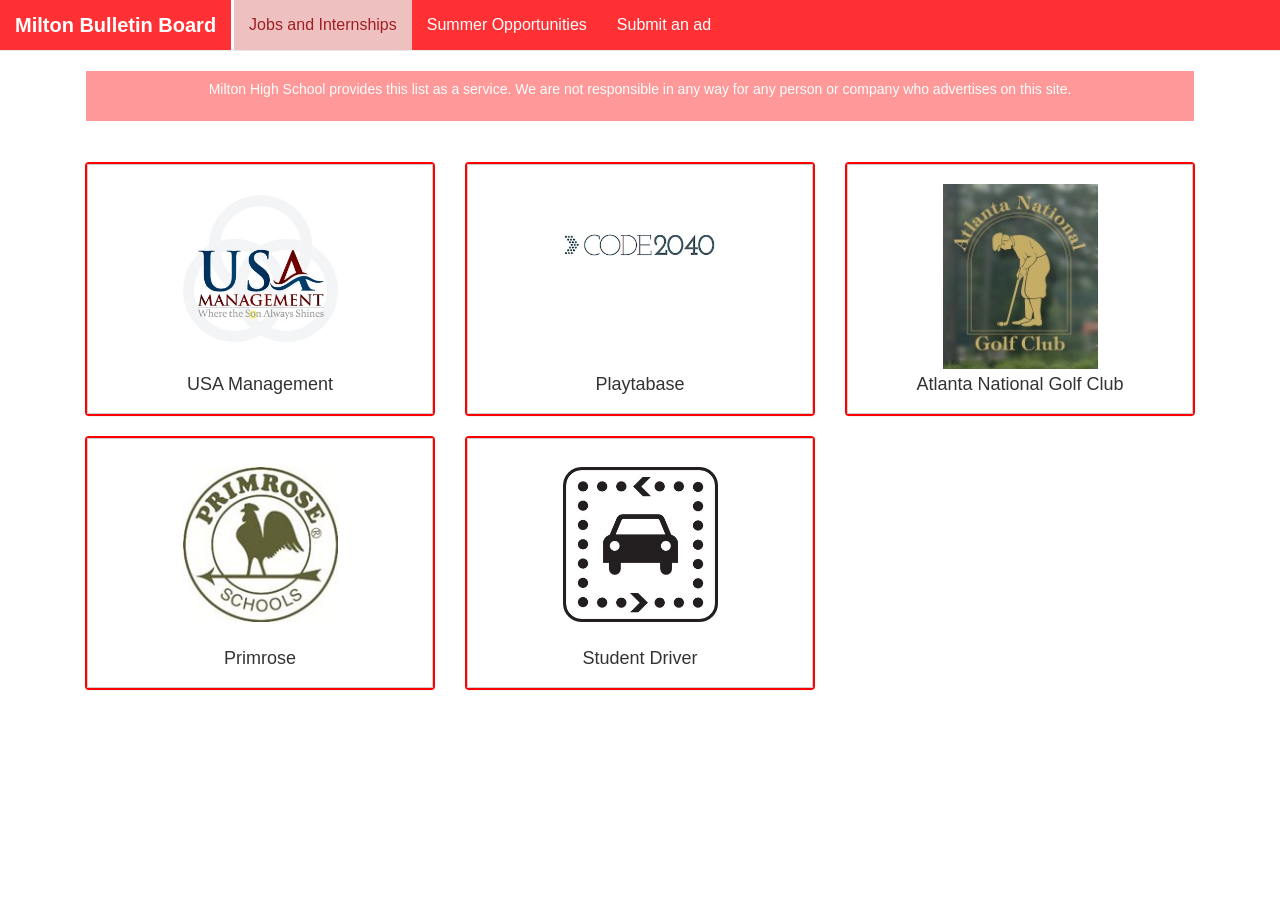
==== index.html @ a95ff132 "Automated commit at 2014-05-06 20:13:48 UTC by middleman-deploy 0.2.3" ====
<!DOCTYPE html>
<!--[if lt IE 7]>      <html class="no-js lt-ie9 lt-ie8 lt-ie7"> <![endif]-->
<!--[if IE 7]>         <html class="no-js lt-ie9 lt-ie8"> <![endif]-->
<!--[if IE 8]>         <html class="no-js lt-ie9"> <![endif]-->
<!--[if gt IE 8]><!--> <html class="no-js"> <!--<![endif]-->
    <head>
        <meta charset="utf-8">
        <meta http-equiv="X-UA-Compatible" content="IE=edge,chrome=1">
        <!-- Use title if it's in the page YAML frontmatter -->
        <title>Milton Job Board</title>
        <meta name="description" content="">
        <meta name="viewport" content="width=device-width, initial-scale=1 minimal-ui">

        <!-- Place favicon.ico and apple-touch-icon.png in the root directory -->

        <link rel="stylesheet" href="css/normalize.css">
        <link rel="stylesheet" href="css/main.css">
        <link rel="stylesheet" href="//netdna.bootstrapcdn.com/bootstrap/3.1.1/css/bootstrap.min.css">
        <link href="/css/mhsboard.css" rel="stylesheet" type="text/css" />
        <script src="js/vendor/modernizr-2.6.1.min.js"></script>
    </head>
    <body class = "index">
        <!--[if lt IE 7]>
            <p class="chromeframe">You are using an outdated browser. <a href="http://browsehappy.com/">Upgrade your browser today</a> or <a href="http://www.google.com/chromeframe/?redirect=true">install Google Chrome Frame</a> to better experience this site.</p>
        <![endif]-->
        <nav class="navbar navbar-default navbar-fixed-top" role="navigation">
  <div class="container-fluid">
    <!-- Brand and toggle get grouped for better mobile display -->
    <div class="navbar-header">
      <button type="button" class="navbar-toggle" data-toggle="collapse" data-target="#bs-example-navbar-collapse-1">
        <span class="sr-only">Toggle navigation</span>
        <span class="icon-bar"></span>
        <span class="icon-bar"></span>
        <span class="icon-bar"></span>
      </button>
      <a class="navbar-brand">Milton Bulletin Board</a>
    </div>

    <!-- Collect the nav links, forms, and other content for toggling -->
    <div class="collapse navbar-collapse" id="bs-example-navbar-collapse-1">
      <ul class="nav navbar-nav">
        <li id = "index"><a href="/">Jobs and Internships</a></li>
        <li id = "summer"><a href="/summer.html">Summer Opportunities</a></li>
        <li id = "submit"><a href="/submit.html">Submit an ad</a></li>
      </ul>
    </div><!-- /.navbar-collapse -->
  </div><!-- /.container-fluid -->
</nav>

    <div class="container" style="display: block; padding-top: 70px " >
    <nav class="navbar" style="text-align:center; " role="navigation">
  <div class="container-fluid">
    <!-- Brand and toggle get grouped for better mobile display -->
    <center><div class="navbar " style="color:white; align:center; background-color: #FF9898; border-radius: 0;">
      <h5 style="text-align: center; align:center;">Milton High School provides this list as a service. We are not responsible in any way for any person or company who advertises on this site.</h5>
    </div></center>
  </div><!-- /.container-fluid -->
</nav>

            <!--To Create New ad Copy from here-->
    <div class="col-lg-4 col-md-4 col-sm-4" style="display: block;">
        <div class="panel" style="display: block;" >

                <div align=center class="buttons" style="display: block;">
                    <a class="btn btn-lg btn-default job-button" style = "background-image: url('img/usamgmt.jpg');" data-toggle="modal" data-target="#Modalusamgmt" ><!--Background Image and Modal Id-->
                    <div >
                        <h4 class = "btn-text" style="position:relative; top: 190px;"><!--Short Description-->
                            USA Management
                        </h4>
                    </div>
                    </a>

                    <br>
                </div>
        </div>

        <div class="modal fade" id="Modalusamgmt" tabindex="-1" role="dialog" aria-labelledby="myModalLabel" aria-hidden="true"><!--Change Modal ID-->
            <div class="modal-dialog">
                <div class="modal-content">
                    <div class="modal-header">
                        <button type="button" class="close" data-dismiss="modal" aria-hidden="true">&times;</button>
                        <h2 class="modal-title" id="myModalLabel">USA Management</h2><!--Popup Header-->
                    </div>
                    <div class="modal-body">
                        <h3>Description</h3><!--Description-->
                            <p>For over 30 years, USA Management has been managing numerous aquatic facilities. Currently, human resources have been hiring young adults interested in obtaining a job this summer. Although we hire many high school-college age students, we encourage youth leaders, and individuals currently in an education field (Coaches, Teachers, etc) to apply as well. Due to the seasonality of a lifeguard position, many individuals find working for USA Management during the summer beneficial while working in education. Available positions include aquatic director, pool manager, lifeguards, concessions, admissions, and swim instructors. We offer full and part time hours, excellent wages (up to $15 an hour), and flexible schedules.</p>
                        <h3>Requirements</h3><!--Requirements-->
                        <ul>
                            <li>3.0 GPA</li>
                            <li>Involved in extracurricular activities.</li>
                            <li>CPR and life Guard Certified by April 2014</li>
                        </ul>
                        <h3>How to Apply</h3><!--Apply-->
                            <p>Apply online at www.usamanagement.com or call (877) 248-1872.
If there are issues, contact Jonathan.
</p>
                        <h3>Contact</h3><!--Contact-->
                                <p>
                                USA Management<br>
                                Phone: (877) 248-1872<br>
                                Address: 1073 Green Street Roswell, GA 30075<br>
                                Website: <a href="http://www.usamanagement.com " target="_blank">http://www.usamanagement.com</a><br>
                                We also have Facebook, Twitter, Pinterest, and Instagram pages

                            </p>

                    </div>
                    <div class="modal-footer">
                        <button type="button" class="btn btn-default btn-close-modal" data-dismiss="modal">Close</button>
                    </div>
                </div>
            </div>
        </div>
    </div>

<!--To Here-->

    <!--To Create New ad Copy from here-->
    <div class="col-lg-4 col-md-4 col-sm-4" style="display: block;">
        <div class="panel" style="display: block;" >

                <div align=center class="buttons" style="display: block;">
                    <a class="btn btn-lg btn-default job-button" style = "background-image: url('img/playtabase.jpg');" data-toggle="modal" data-target="#Modalplaytabase" ><!--Background Image and Modal Id-->
                    <div >
                        <h4 class = "btn-text" style="position:relative; top: 190px;"><!--Short Description-->
                            Playtabase
                        </h4>
                    </div>
                    </a>

                    <br>
                </div>
        </div>

        <div class="modal fade" id="Modalplaytabase" tabindex="-1" role="dialog" aria-labelledby="myModalLabel" aria-hidden="true"><!--Change Modal ID-->
            <div class="modal-dialog">
                <div class="modal-content">
                    <div class="modal-header">
                        <button type="button" class="close" data-dismiss="modal" aria-hidden="true">&times;</button>
                        <h2 class="modal-title" id="myModalLabel">Playtabase</h2><!--Popup Header-->
                    </div>
                    <div class="modal-body">
                        <h3>Description</h3><!--Description-->
                            <p>Playtabase is excited that you are interested in applying to be a CODE2040 Fellow! If you're an awesome coder, an undergraduate or graduate student returning to school in fall 2014, and you're interested in a fast-paced software development internship at a top tech company, then you're in the right place! Your summer will consist of a software development internship with a top tech company, individual mentoring, a speaker series, workshops, coaching, and more. Come meet executives at tech powerhouses like Google and Facebook, pick the brains of partners at leading venture firms, and get mentored by founders and senior engineers, all while pushing code at a top Silicon Valley company.</p>
                        <h3>Requirements</h3><!--Requirements-->
                        <ul>
                            <li>Currently in college or grad school</li>
                            <li>Majoring in Computer Science or related Computer Engineering, Electrical Engineering degree.</li>
                            <li>Black or Latino</li>
                        </ul>
                        <h3>How to Apply</h3><!--Apply-->
                            <p>Apply online at <a href = "http://www.code2040.cerebrotalent.com">www.code2040.cerebrotalent.com</a> through a Google, LinkedIn, or Facebook account.
</p>
                        <h3>Contact</h3><!--Contact-->
                                <p>
                                Playtabase<br>
                                Muhammad Abdurrahaman<br>
                                Website: <a href="http://www.code2040.cerebrotalent.com " target="_blank">www.code2040.cerebrotalent.com</a><br>

                            </p>

                    </div>
                    <div class="modal-footer">
                        <button type="button" class="btn btn-default btn-close-modal" data-dismiss="modal">Close</button>
                    </div>
                </div>
            </div>
        </div>
    </div>

<!--To Here-->

    <!--To Create New ad Copy from here-->
    <div class="col-lg-4 col-md-4 col-sm-4" style="display: block;">
        <div class="panel" style="display: block;" >

                <div align=center class="buttons" style="display: block;">
                    <a class="btn btn-lg btn-default job-button" style = "background-image: url('img/atlnatlgolf.jpg');" data-toggle="modal" data-target="#Modalatlnatlgolf" ><!--Background Image and Modal Id-->
                    <div >
                        <h4 class = "btn-text" style="position:relative; top: 190px;"><!--Short Description-->
                            Atlanta National Golf Club
                        </h4>
                    </div>
                    </a>

                    <br>
                </div>
        </div>

        <div class="modal fade" id="Modalatlnatlgolf" tabindex="-1" role="dialog" aria-labelledby="myModalLabel" aria-hidden="true"><!--Change Modal ID-->
            <div class="modal-dialog">
                <div class="modal-content">
                    <div class="modal-header">
                        <button type="button" class="close" data-dismiss="modal" aria-hidden="true">&times;</button>
                        <h2 class="modal-title" id="myModalLabel">Atlanta National Golf Club</h2><!--Popup Header-->
                    </div>
                    <div class="modal-body">
                        <h3>Description</h3><!--Description-->
                            <p>The Atlanta National Golf Club in Milton, Georgia is owned and managed by Sequoia Golf who also owns White Column Golf and Country Club as well as Polofield Golf and Country Club. They have several job opportunities for part time and summer employment for students who might be interested. They will be trained and will be given every opportunity to learn the Club Hosportality Business which will help them no matter what profession they might choose.</p>
                        <h3>Requirements</h3><!--Requirements-->
                        <ul>
                            <li>High school student</li>
                        </ul>
                        <h3>How to Apply</h3><!--Apply-->
                            <p>To apply, call either 770-407-1439 or 770-265-5871</p>
                        <h3>Contact</h3><!--Contact-->
                                <p>
                                Leonard Tate<br>
                                Phone: 770-407-1439 or 770-265-5871<br>
                                Address: 350 Tournament Players Drive<br>
                                Website: <a href="http://www.atlantanationalgolfclub.com/ " target="_blank">http://www.atlantanationalgolfclub.com/</a><br>

                            </p>

                    </div>
                    <div class="modal-footer">
                        <button type="button" class="btn btn-default btn-close-modal" data-dismiss="modal">Close</button>
                    </div>
                </div>
            </div>
        </div>
    </div>

<!--To Here-->

    <!--To Create New ad Copy from here-->
    <div class="col-lg-4 col-md-4 col-sm-4" style="display: block;">
        <div class="panel" style="display: block;" >

                <div align=center class="buttons" style="display: block;">
                    <a class="btn btn-lg btn-default job-button" style = "background-image: url('img/primrose.jpg');" data-toggle="modal" data-target="#Modalprimrose" ><!--Background Image and Modal Id-->
                    <div >
                        <h4 class = "btn-text" style="position:relative; top: 190px;"><!--Short Description-->
                            Primrose
                        </h4>
                    </div>
                    </a>

                    <br>
                </div>
        </div>

        <div class="modal fade" id="Modalprimrose" tabindex="-1" role="dialog" aria-labelledby="myModalLabel" aria-hidden="true"><!--Change Modal ID-->
            <div class="modal-dialog">
                <div class="modal-content">
                    <div class="modal-header">
                        <button type="button" class="close" data-dismiss="modal" aria-hidden="true">&times;</button>
                        <h2 class="modal-title" id="myModalLabel">Primrose School of Alpharetta</h2><!--Popup Header-->
                    </div>
                    <div class="modal-body">
                        <h3>Description</h3><!--Description-->
                            <p>Primrose School of Alpharetta is looking to hire students in need of part-time employment from either 2:30-6:30 PM or 4:00-6:30 PM</p>
                        <h3>Requirements</h3><!--Requirements-->
                        <ul>
                            <li>Responsible</li>
                            <li>Hard-working</li>
                            <li>Reliable</li>
                        </ul>
                        <h3>How to Apply</h3><!--Apply-->
                            <p>To apply, drop by Primrose School of Alpharetta and fill out an employment application.</p>
                        <h3>Contact</h3><!--Contact-->
                                <p>
                                Primrose School of Alpharetta<br>
                                Julie Wyatt<br>
                                Associate Senior Director<br>
                                Address: 315 Henderson Parkway Alpharetta, GA 30004<br>
                                Timings: 6:30 AM - 6:30 PM

                            </p>

                    </div>
                    <div class="modal-footer">
                        <button type="button" class="btn btn-default btn-close-modal" data-dismiss="modal">Close</button>
                    </div>
                </div>
            </div>
        </div>
    </div>

<!--To Here-->

    <!--To Create New ad Copy from here-->
    <div class="col-lg-4 col-md-4 col-sm-4" style="display: block;">
        <div class="panel" style="display: block;" >

                <div align=center class="buttons" style="display: block;">
                    <a class="btn btn-lg btn-default job-button" style = "background-image: url('img/studentdriver.jpg');" data-toggle="modal" data-target="#Modalstudentdriver" ><!--Background Image and Modal Id-->
                    <div >
                        <h4 class = "btn-text" style="position:relative; top: 190px;"><!--Short Description-->
                            Student Driver
                        </h4>
                    </div>
                    </a>

                    <br>
                </div>
        </div>

        <div class="modal fade" id="Modalstudentdriver" tabindex="-1" role="dialog" aria-labelledby="myModalLabel" aria-hidden="true"><!--Change Modal ID-->
            <div class="modal-dialog">
                <div class="modal-content">
                    <div class="modal-header">
                        <button type="button" class="close" data-dismiss="modal" aria-hidden="true">&times;</button>
                        <h2 class="modal-title" id="myModalLabel">Drive a Student Home</h2><!--Popup Header-->
                    </div>
                    <div class="modal-body">
                        <h3>Description</h3><!--Description-->
                            <p>A responsible senior is needed to drive a student home two days a week after school.</p>
                        <h3>Requirements</h3><!--Requirements-->
                        <ul>
                            <li>Responsible senior</li>
                            <li>Free two days a week</li>
                        </ul>
                        <h3>How to Apply</h3><!--Apply-->
                            <p>Contact Debra Finkler at (917) 414-6543</p>
                        <h3>Contact</h3><!--Contact-->
                                <p>
                                Debra Finkler<br>
                                Phone: (917) 414-6543<br>

                            </p>

                    </div>
                    <div class="modal-footer">
                        <button type="button" class="btn btn-default btn-close-modal" data-dismiss="modal">Close</button>
                    </div>
                </div>
            </div>
        </div>
    </div>

<!--To Here-->

    
    
    
    
    


        <script src="//cdnjs.cloudflare.com/ajax/libs/jquery/1.10.2/jquery.min.js"></script>
        <script>window.jQuery || document.write('<script src="js/vendor/jquery-1.8.0.min.js"><\/script>')</script>
        <script src="//netdna.bootstrapcdn.com/bootstrap/3.1.1/js/bootstrap.min.js"></script>
        <script src="js/plugins.js"></script>
        <script src="js/main.js"></script>
    </body>
</html>
---- css/main.css ----
html,button,input,select,textarea{color:#222}body{font-size:1em;line-height:1.4}::-moz-selection{background:#b3d4fc;text-shadow:none}::selection{background:#b3d4fc;text-shadow:none}hr{display:block;height:1px;border:0;border-top:1px solid #ccc;margin:1em 0;padding:0}img{vertical-align:middle}fieldset{border:0;margin:0;padding:0}textarea{resize:vertical}.chromeframe{margin:0.2em 0;background:#ccc;color:#000;padding:0.2em 0}.ir{background-color:transparent;border:0;overflow:hidden;*text-indent:-9999px}.ir:before{content:"";display:block;width:0;height:100%}.hidden{display:none !important;visibility:hidden}.visuallyhidden{border:0;clip:rect(0 0 0 0);height:1px;margin:-1px;overflow:hidden;padding:0;position:absolute;width:1px}.visuallyhidden.focusable:active,.visuallyhidden.focusable:focus{clip:auto;height:auto;margin:0;overflow:visible;position:static;width:auto}.invisible{visibility:hidden}.clearfix:before,.clearfix:after{content:" ";display:table}.clearfix:after{clear:both}.clearfix{*zoom:1}@media print{*{background:transparent !important;color:#000 !important;box-shadow:none !important;text-shadow:none !important}a,a:visited{text-decoration:underline}a[href]:after{content:" (" attr(href) ")"}abbr[title]:after{content:" (" attr(title) ")"}.ir a:after,a[href^="javascript:"]:after,a[href^="#"]:after{content:""}pre,blockquote{border:1px solid #999;page-break-inside:avoid}thead{display:table-header-group}tr,img{page-break-inside:avoid}img{max-width:100% !important}@page{margin:0.5cm}p,h2,h3{orphans:3;widows:3}h2,h3{page-break-after:avoid}}
---- css/mhsboard.css ----
.navbar-default,.navbar-default .navbar-brand{background-color:#ff3134;color:white}.navbar-default .navbar-brand{font-weight:700;font-size:20px;border-right:3px solid}.navbar-default .navbar-nav>li>a{color:white;font-weight:500;font-size:16px}.navbar-default .navbar-brand:hover,.navbar-default .navbar-brand:focus{color:white;background-color:transparent}.navbar-default .navbar-nav>li>a:hover,.navbar-default .navbar-nav>li>a:focus{color:white;background-color:#e14141}.navbar-default .navbar-nav>.active>a,.navbar-default .navbar-nav>.active>a:hover,.navbar-default .navbar-nav>.active>a:focus{background-color:#eec1c0;color:#9f1f24}.job-button{background-size:45%;background-repeat:no-repeat;background-position:center 30%;height:250px}.btn-text{opacity:1}.panel{margin-bottom:20px;background-color:#fff;border:2px solid red}.btn-lg{padding:10px 16px;font-size:18px;line-height:1.33;border-radius:0px;width:100%}.modal-header{background-color:#ffcccc}.modal,.modal-footer,.modal-content{border-radius:0px}button.btn.btn-default.btn-close-modal{width:100%;background-color:#f1f1f1;border-radius:1px}
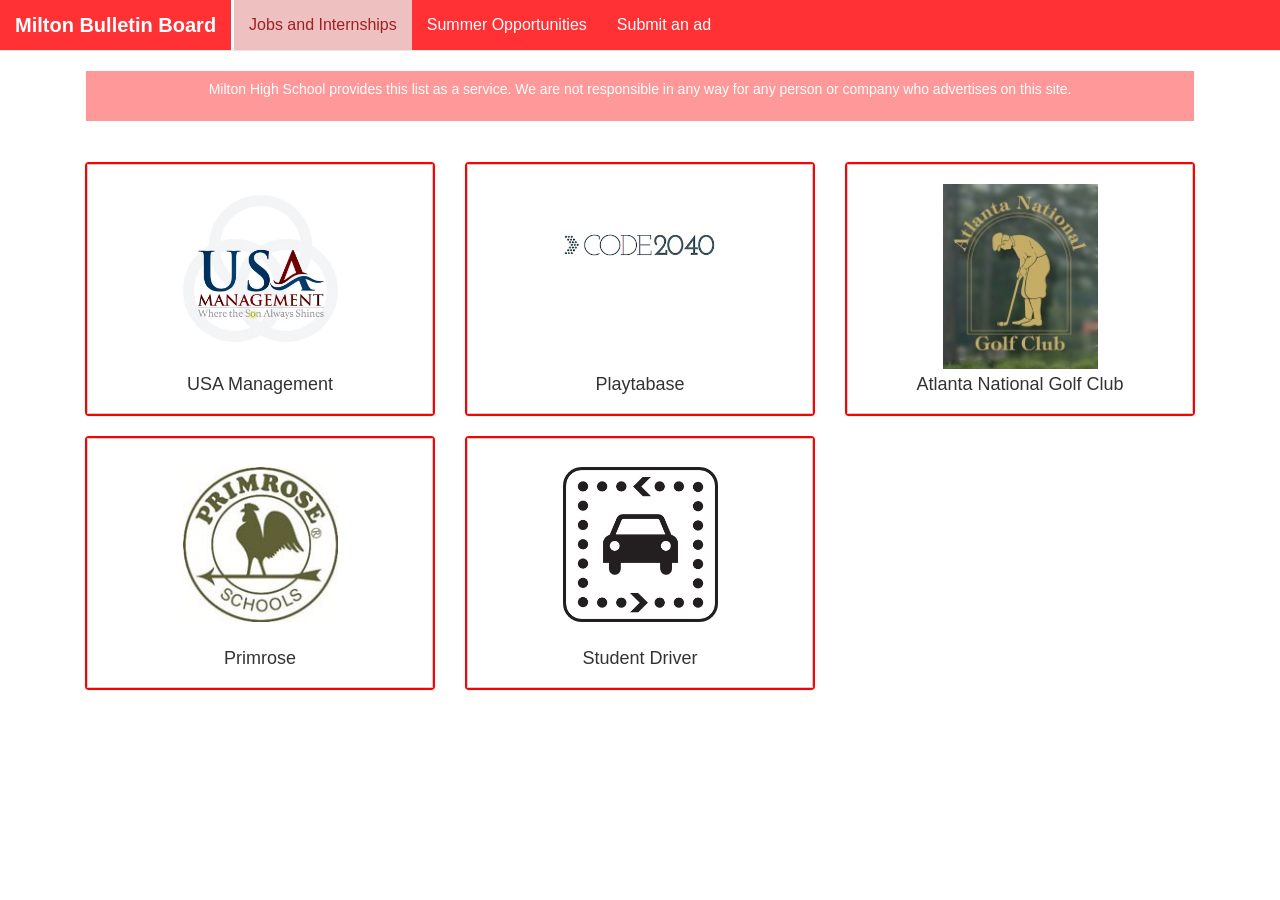
==== commit ff4a9356: "Automated commit at 2014-05-06 20:40:05 UTC by middleman-deploy 0.2.3" ====
--- a/index.html
+++ b/index.html
@@ -16,7 +16,7 @@
         <link rel="stylesheet" href="css/normalize.css">
         <link rel="stylesheet" href="css/main.css">
         <link rel="stylesheet" href="//netdna.bootstrapcdn.com/bootstrap/3.1.1/css/bootstrap.min.css">
-        <link href="/css/mhsboard.css" rel="stylesheet" type="text/css" />
+        <link rel="stylesheet" href="css/mhsboard.css">
         <script src="js/vendor/modernizr-2.6.1.min.js"></script>
     </head>
     <body class = "index">
